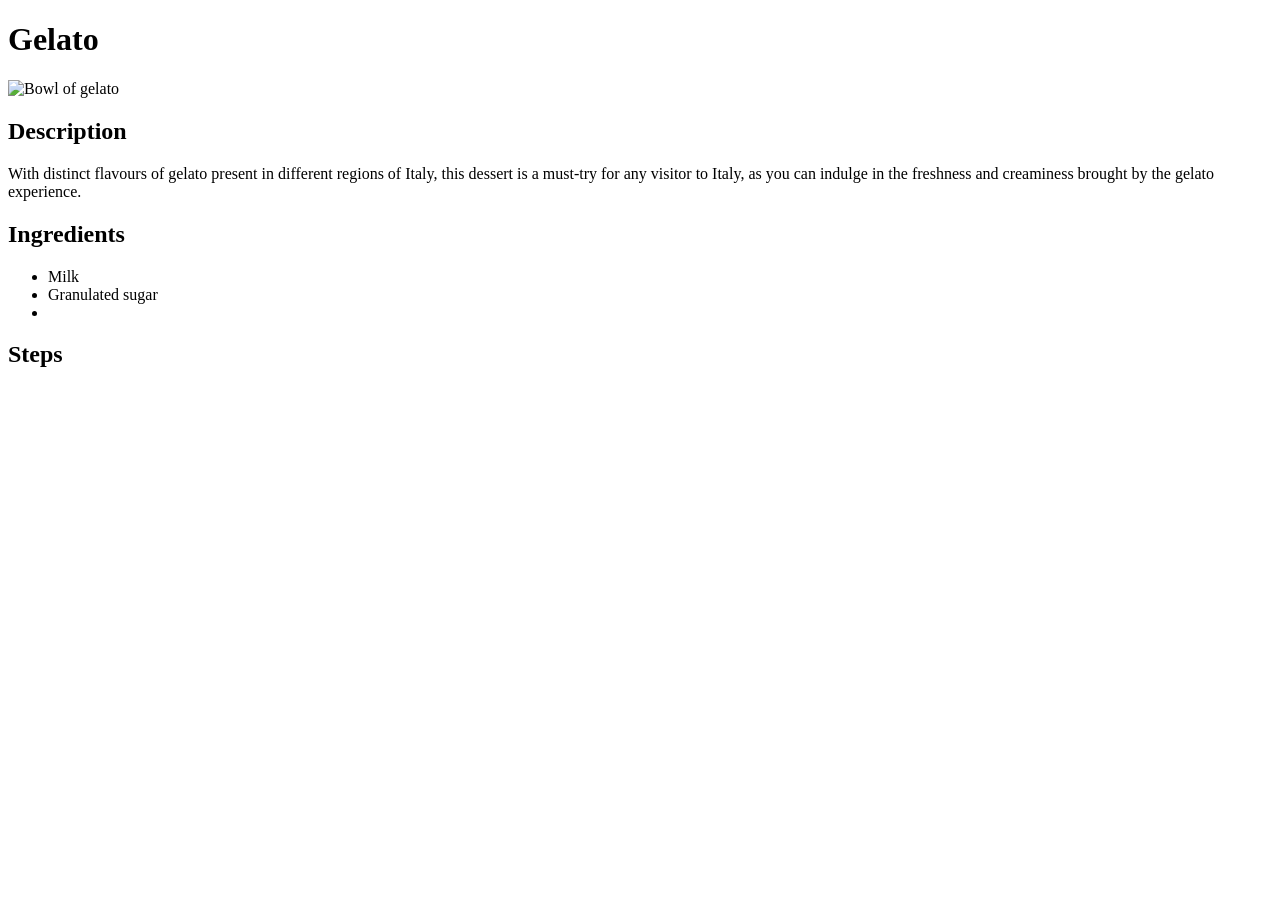
==== recipes/gelato.html @ 58f064dc "Add gelato.html" ====
<!DOCTYPE html>
<html lang="en">
<head>
    <meta charset="UTF-8">
    <meta name="viewport" content="width=device-width, initial-scale=1.0">
    <title>Odin Recipes | Gelato</title>
</head>
<body>
    <h1>Gelato</h1>
    <img src="https://bakesbybrownsugar.com/wp-content/uploads/2025/07/Roasted-Strawberry-Ice-Cream-12.jpg" alt="Bowl of gelato">
    <h2>Description</h2>
    <p>With distinct flavours of gelato present in different regions of Italy, this dessert is a must-try for any visitor to Italy, as you can indulge in the freshness and creaminess brought by the gelato experience.</p>
    <h2>Ingredients</h2>
    <ul>
        <li>Milk</li>
        <li>Granulated sugar</li>
        <li></li>
    </ul>
    <h2>Steps</h2>
</body>
</html>
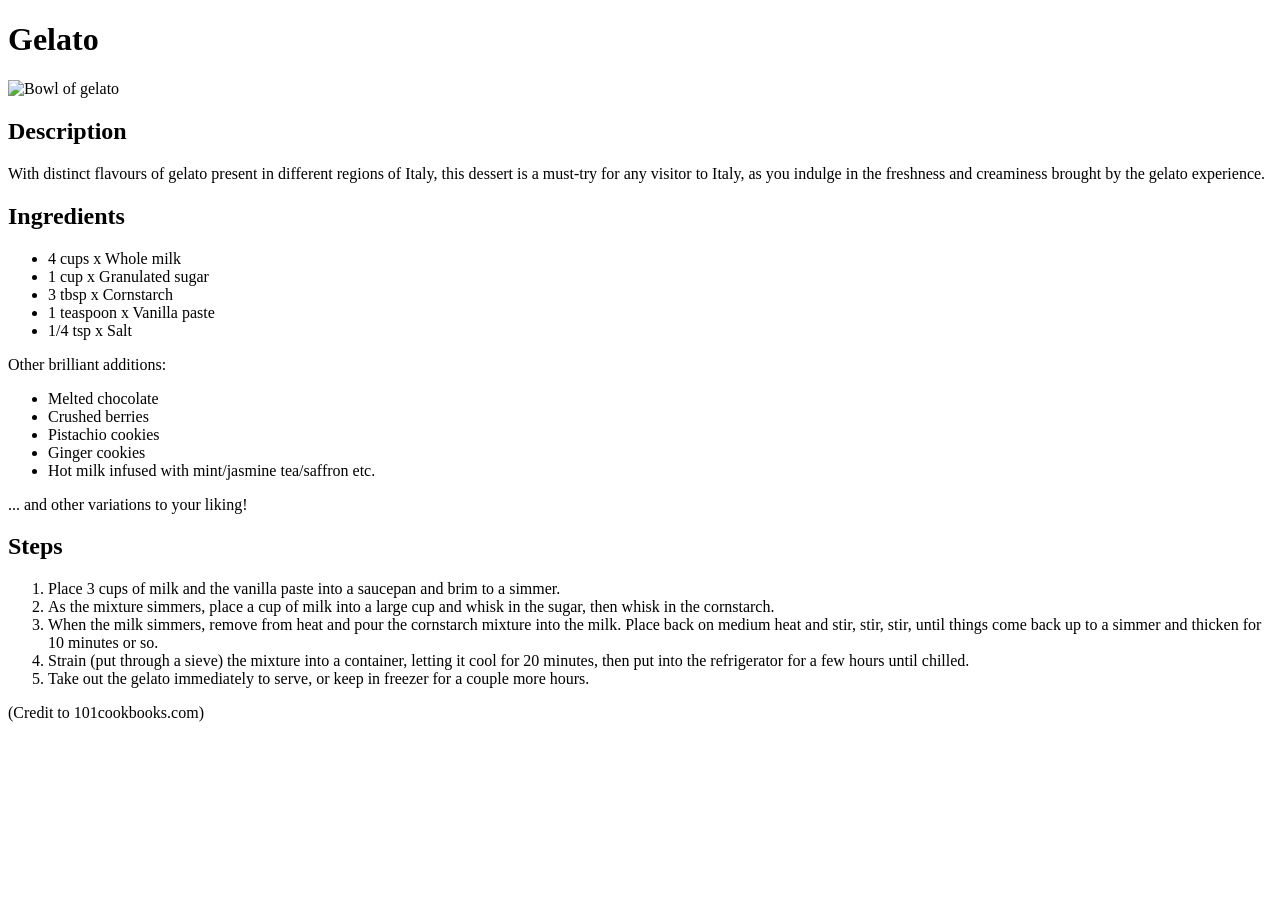
==== commit 1e13453f: "Edit pasta.html, pizza.html, gelato.html" ====
--- a/recipes/gelato.html
+++ b/recipes/gelato.html
@@ -7,15 +7,34 @@
 </head>
 <body>
     <h1>Gelato</h1>
-    <img src="https://bakesbybrownsugar.com/wp-content/uploads/2025/07/Roasted-Strawberry-Ice-Cream-12.jpg" alt="Bowl of gelato">
+    <img src="https://bakesbybrownsugar.com/wp-content/uploads/2025/07/Roasted-Strawberry-Ice-Cream-12.jpg" alt="Bowl of gelato" width="400" length="400">
     <h2>Description</h2>
-    <p>With distinct flavours of gelato present in different regions of Italy, this dessert is a must-try for any visitor to Italy, as you can indulge in the freshness and creaminess brought by the gelato experience.</p>
+    <p>With distinct flavours of gelato present in different regions of Italy, this dessert is a must-try for any visitor to Italy, as you indulge in the freshness and creaminess brought by the gelato experience.</p>
     <h2>Ingredients</h2>
     <ul>
-        <li>Milk</li>
-        <li>Granulated sugar</li>
-        <li></li>
+        <li>4 cups x Whole milk</li>
+        <li>1 cup x Granulated sugar</li>
+        <li>3 tbsp x Cornstarch</li>
+        <li>1 teaspoon x Vanilla paste</li>
+        <li>1/4 tsp x Salt</li>
     </ul>
+    <p>Other brilliant additions:</p>
+    <ul>
+        <li>Melted chocolate</li>
+        <li>Crushed berries</li>
+        <li>Pistachio cookies</li>
+        <li>Ginger cookies</li>
+        <li>Hot milk infused with mint/jasmine tea/saffron etc.</li>
+    </ul>
+    <p>... and other variations to your liking!</p>
     <h2>Steps</h2>
+    <ol>
+        <li>Place 3 cups of milk and the vanilla paste into a saucepan and brim to a simmer.</li>
+        <li>As the mixture simmers, place a cup of milk into a large cup and whisk in the sugar, then whisk in the cornstarch. </li>
+        <li>When the milk simmers, remove from heat and pour the cornstarch mixture into the milk. Place back on medium heat and stir, stir, stir, until things come back up to a simmer and thicken for 10 minutes or so.</li>
+        <li>Strain (put through a sieve) the mixture into a container, letting it cool for 20 minutes, then put into the refrigerator for a few hours until chilled.</li>
+        <li>Take out the gelato immediately to serve, or keep in freezer for a couple more hours.</li>
+    </ol>
+    <p>(Credit to 101cookbooks.com)</p>
 </body>
 </html>
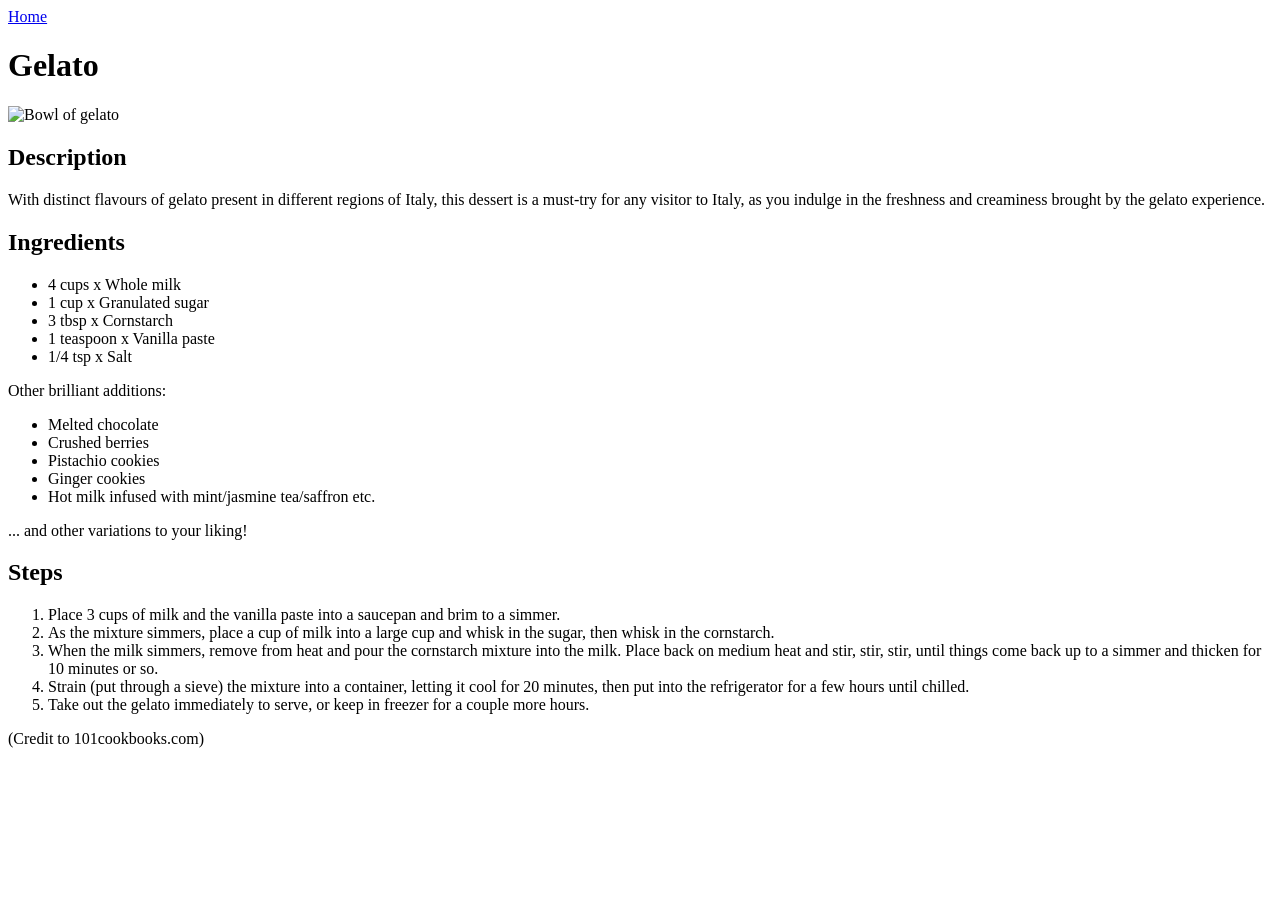
==== commit 0a9e30c3: "Add small fixes to layout." ====
--- a/recipes/gelato.html
+++ b/recipes/gelato.html
@@ -6,8 +6,9 @@
     <title>Odin Recipes | Gelato</title>
 </head>
 <body>
+    <a href="../index.html" rel="noreferrer">Home</a>
     <h1>Gelato</h1>
-    <img src="https://bakesbybrownsugar.com/wp-content/uploads/2025/07/Roasted-Strawberry-Ice-Cream-12.jpg" alt="Bowl of gelato" width="400" length="400">
+    <img src="https://bakesbybrownsugar.com/wp-content/uploads/2025/07/Roasted-Strawberry-Ice-Cream-12.jpg" alt="Bowl of gelato" width="400" length="auto">
     <h2>Description</h2>
     <p>With distinct flavours of gelato present in different regions of Italy, this dessert is a must-try for any visitor to Italy, as you indulge in the freshness and creaminess brought by the gelato experience.</p>
     <h2>Ingredients</h2>
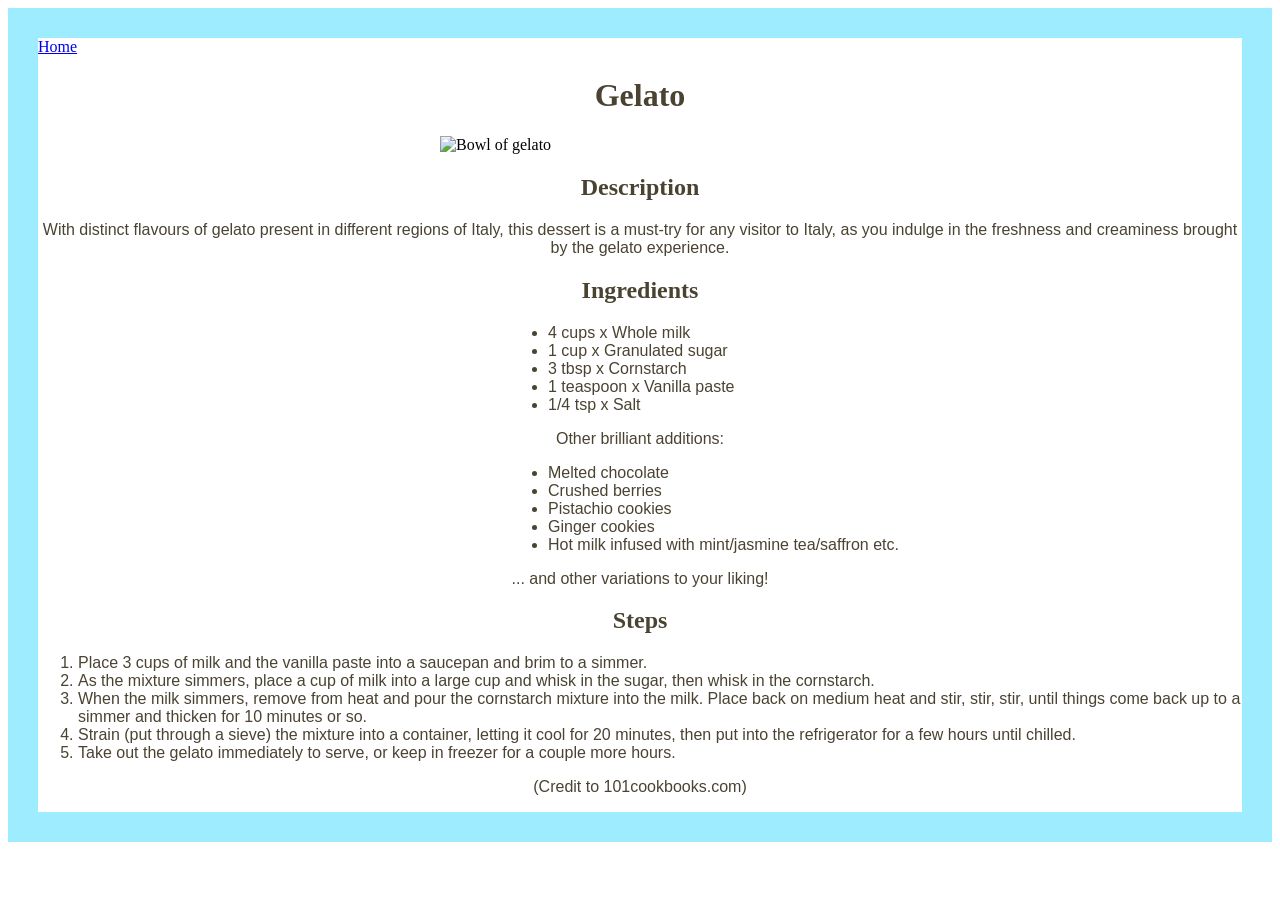
==== commit 432ade5c: "Add styles to each recipe" ====
--- a/recipes/gelato.html
+++ b/recipes/gelato.html
@@ -4,15 +4,16 @@
     <meta charset="UTF-8">
     <meta name="viewport" content="width=device-width, initial-scale=1.0">
     <title>Odin Recipes | Gelato</title>
+    <link rel="stylesheet" href="../style.css">
 </head>
-<body>
+<body id="gelato-border">
     <a href="../index.html" rel="noreferrer">Home</a>
     <h1>Gelato</h1>
     <img src="https://bakesbybrownsugar.com/wp-content/uploads/2025/07/Roasted-Strawberry-Ice-Cream-12.jpg" alt="Bowl of gelato" width="400" length="auto">
-    <h2>Description</h2>
+    <h2 class="title-centered">Description</h2>
     <p>With distinct flavours of gelato present in different regions of Italy, this dessert is a must-try for any visitor to Italy, as you indulge in the freshness and creaminess brought by the gelato experience.</p>
-    <h2>Ingredients</h2>
-    <ul>
+    <h2 class="title-centered">Ingredients</h2>
+    <ul class="ingredients">
         <li>4 cups x Whole milk</li>
         <li>1 cup x Granulated sugar</li>
         <li>3 tbsp x Cornstarch</li>
@@ -20,7 +21,7 @@
         <li>1/4 tsp x Salt</li>
     </ul>
     <p>Other brilliant additions:</p>
-    <ul>
+    <ul class="ingredients">
         <li>Melted chocolate</li>
         <li>Crushed berries</li>
         <li>Pistachio cookies</li>
@@ -28,14 +29,16 @@
         <li>Hot milk infused with mint/jasmine tea/saffron etc.</li>
     </ul>
     <p>... and other variations to your liking!</p>
-    <h2>Steps</h2>
-    <ol>
-        <li>Place 3 cups of milk and the vanilla paste into a saucepan and brim to a simmer.</li>
-        <li>As the mixture simmers, place a cup of milk into a large cup and whisk in the sugar, then whisk in the cornstarch. </li>
-        <li>When the milk simmers, remove from heat and pour the cornstarch mixture into the milk. Place back on medium heat and stir, stir, stir, until things come back up to a simmer and thicken for 10 minutes or so.</li>
-        <li>Strain (put through a sieve) the mixture into a container, letting it cool for 20 minutes, then put into the refrigerator for a few hours until chilled.</li>
-        <li>Take out the gelato immediately to serve, or keep in freezer for a couple more hours.</li>
-    </ol>
+    <div>
+        <h2 class="steps">Steps</h2>
+        <ol>
+            <li>Place 3 cups of milk and the vanilla paste into a saucepan and brim to a simmer.</li>
+            <li>As the mixture simmers, place a cup of milk into a large cup and whisk in the sugar, then whisk in the cornstarch. </li>
+            <li>When the milk simmers, remove from heat and pour the cornstarch mixture into the milk. Place back on medium heat and stir, stir, stir, until things come back up to a simmer and thicken for 10 minutes or so.</li>
+            <li>Strain (put through a sieve) the mixture into a container, letting it cool for 20 minutes, then put into the refrigerator for a few hours until chilled.</li>
+            <li>Take out the gelato immediately to serve, or keep in freezer for a couple more hours.</li>
+        </ol>
+    </div>
     <p>(Credit to 101cookbooks.com)</p>
 </body>
 </html>
--- a/style.css
+++ b/style.css
@@ -0,0 +1,60 @@
+#main-border {
+    border: 30px solid rgb(242, 131, 114);
+}
+
+#pasta-border {
+    border: 30px solid rgb(245, 96, 66);
+}
+
+#pizza-border {
+    border: 30px solid rgb(252, 217, 119);
+}
+
+#gelato-border {
+    border: 30px solid rgb(158, 236, 255);
+}
+
+h1,
+.title-centered,
+.steps {
+    text-align: center;
+    font-family: Georgia, 'Times New Roman', Times, serif;
+    color: rgb(74, 67, 50);
+}
+
+img {
+    display: block;
+    margin: auto;
+}
+
+#steps, 
+#container {
+    display: flex;
+    padding: 15px;
+}
+
+.title {
+    font-size: 24px;
+}
+
+ol,
+ul,
+p {
+    color:rgb(74, 67, 50);
+    font-size: 16px;
+    font-family:'Lucida Sans', 'Lucida Sans Regular', 'Lucida Grande', 'Lucida Sans Unicode', Geneva, Verdana, sans-serif;
+}
+
+#list-centered,
+.title-centered,
+p {
+    text-align: center;
+}
+
+.ingredients {
+    margin-left: 470px;
+}
+
+h2 {
+    font-size: 24px;
+}
